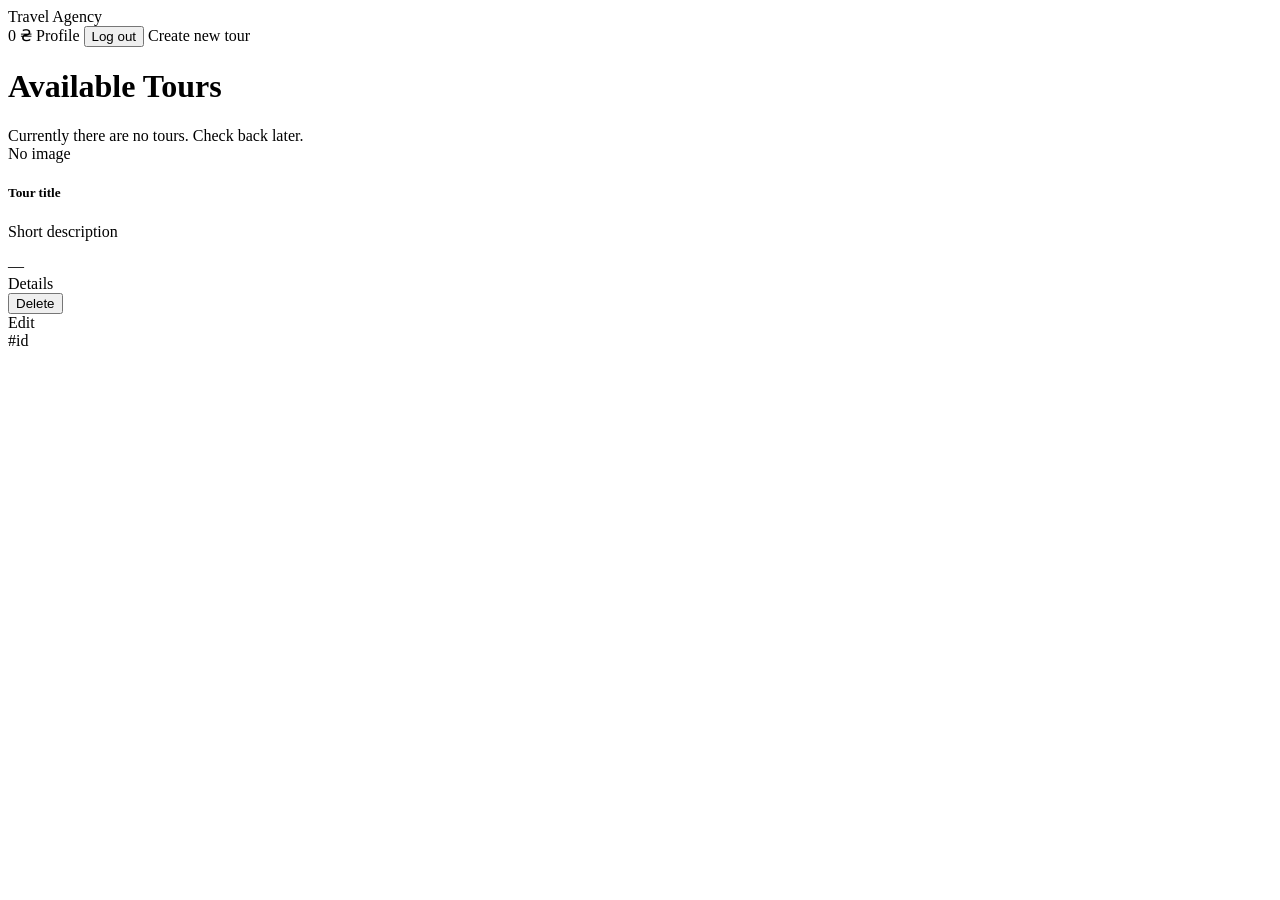
==== src/main/resources/templates/dashboard.html @ ee9a7ecd "new version of my project" ====
<!DOCTYPE html>
<html xmlns:th="http://www.thymeleaf.org"
      xmlns:sec="http://www.thymeleaf.org/extras/spring-security"
      lang="en">
<head>
    <meta charset="UTF-8">
    <title>Travel Agency</title>
    <link rel="stylesheet" th:href="@{/css/style.css}">
</head>
<body>

<!-- Навігаційна панель -->
<nav class="navbar">
    <div class="navbar-container">
        <div class="navbar-left">
            <a class="navbar-brand" th:href="@{/}">Travel Agency</a>
        </div>
        <div class="navbar-right">
            <span class="balance" th:text="${user != null ? 'Balance: ' + user.balance + ' ₴' : ''}">0 ₴</span>
            <a th:href="@{/profile}" class="btn btn-profile">Profile</a>

            <!-- Spring security have default path for log out -->
            <form th:action="@{/logout}" method="post" style="display:inline;">
                <input type="hidden" th:name="${_csrf.parameterName}" th:value="${_csrf.token}" />
                <button type="submit" class="btn btn-logout">Log out</button>
            </form>

            <a sec:authorize="hasAnyRole('MANAGER','ADMIN')"
               th:href="@{|/tours/create|}"
               class="btn btn-edit">Create new tour</a>
        </div>
    </div>
</nav>

<!-- Контейнер з турами -->
<div class="container">
    <h1>Available Tours</h1>

    <div th:if="${#lists.isEmpty(tours)}" class="alert">
        Currently there are no tours. Check back later.
    </div>

    <div class="tours-grid" th:if="${!#lists.isEmpty(tours)}">
        <div class="tour-card" th:each="tour : ${tours}">
            <div class="tour-image">
                <span>No image</span>
            </div>

            <div class="tour-body">
                <h5 class="tour-title" th:text="${tour.title}">Tour title</h5>
                <p class="tour-description" th:text="${tour.description}">Short description</p>

                <div class="tour-footer">
                    <span class="tour-price" th:text="${tour.price != null ? tour.price + ' ₴' : '—'}">—</span>
                    <div class="tour-buttons">
                        <a th:href="@{|/tours/${tour.id}|}" class="btn btn-details">Details</a>

                        <!-- Заміна небезпечного GET-посилання на безпечну POST-форму для видалення -->
                        <form th:action="@{|/tours/delete/${tour.id}|}"
                              method="post"
                              onsubmit="return confirm('Are you sure you want to delete this tour?');"
                              sec:authorize="hasAnyRole('MANAGER','ADMIN')">
                            <!-- CSRF token (Spring Security додає _csrf у модель) -->
                            <input type="hidden" th:name="${_csrf.parameterName}" th:value="${_csrf.token}" />
                            <button type="submit" class="btn btn-delete">Delete</button>
                        </form>

                        <a sec:authorize="hasAnyRole('MANAGER','ADMIN')"
                           th:href="@{|/tours/edit/${tour.id}|}"
                           class="btn btn-edit">Edit</a>
                    </div>
                </div>
            </div>

            <div class="tour-id">
                <span th:text="${tour.id}">#id</span>
            </div>
        </div>
    </div>
</div>

</body>
</html>
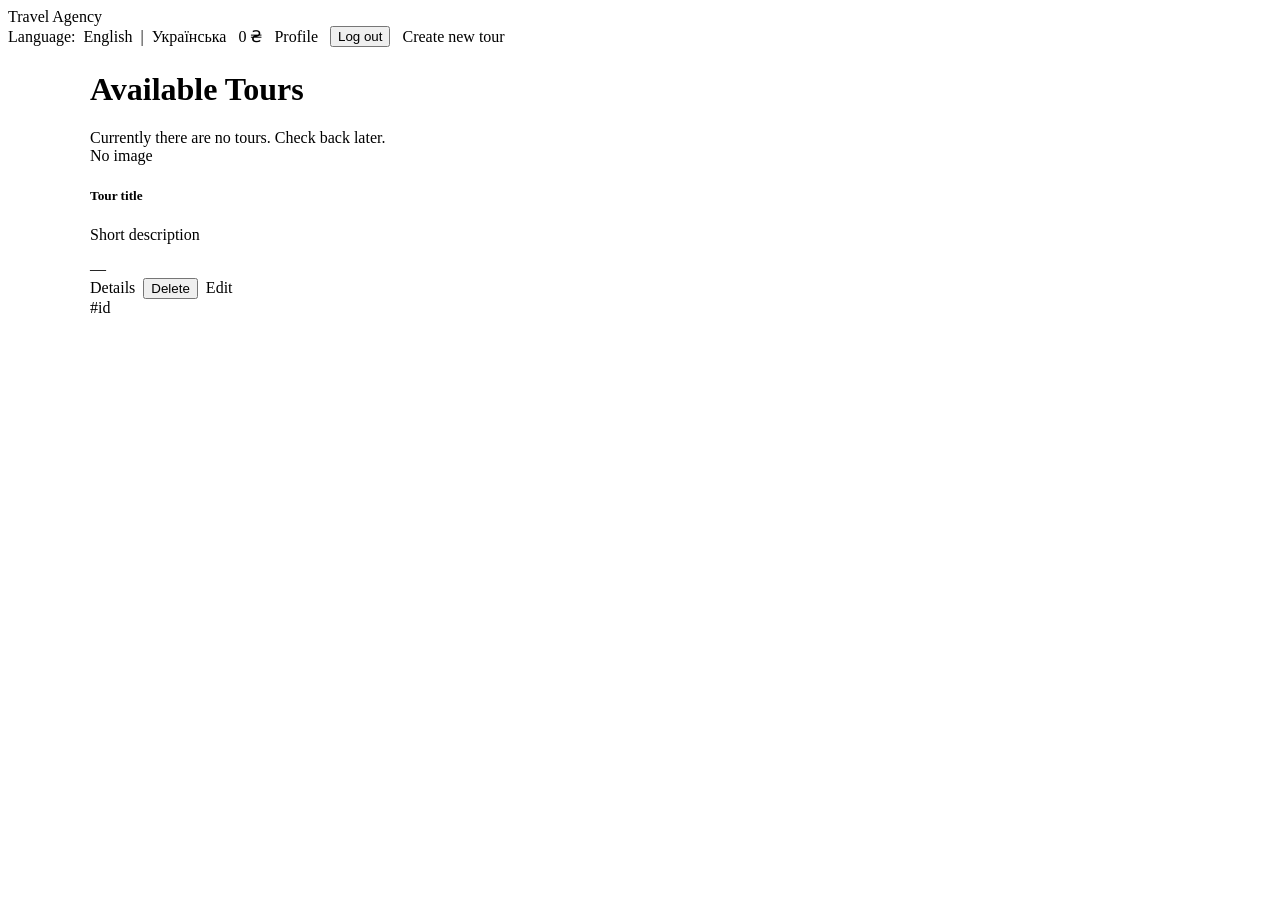
==== commit c1d9e177: "add UI internalization for all pages" ====
--- a/src/main/resources/templates/dashboard.html
+++ b/src/main/resources/templates/dashboard.html
@@ -4,46 +4,62 @@
       lang="en">
 <head>
     <meta charset="UTF-8">
-    <title>Travel Agency</title>
+    <title th:text="#{page.title}">Travel Agency</title>
     <link rel="stylesheet" th:href="@{/css/style.css}">
+    <meta name="viewport" content="width=device-width, initial-scale=1"/>
 </head>
 <body>
 
 <!-- Навігаційна панель -->
-<nav class="navbar">
+<nav class="navbar" role="navigation" aria-label="Main navigation">
     <div class="navbar-container">
         <div class="navbar-left">
-            <a class="navbar-brand" th:href="@{/}">Travel Agency</a>
+            <a class="navbar-brand" th:href="@{/}" th:text="#{app.name}">Travel Agency</a>
         </div>
-        <div class="navbar-right">
-            <span class="balance" th:text="${user != null ? 'Balance: ' + user.balance + ' ₴' : ''}">0 ₴</span>
-            <a th:href="@{/profile}" class="btn btn-profile">Profile</a>
+        <div class="navbar-right" style="display:flex; gap:12px; align-items:center;">
+            <!-- Language switcher -->
+            <div class="lang-switcher" style="display:inline-flex; gap:8px; align-items:center;">
+                <span th:text="#{lang.label}">Language:</span>
+                <a th:href="@{/dashboard(lang='en')}" th:text="#{lang.en}" rel="alternate" hreflang="en">English</a>
+                <span>|</span>
+                <a th:href="@{/dashboard(lang='uk')}" th:text="#{lang.uk}" rel="alternate" hreflang="uk">Українська</a>
+            </div>
+
+
+            <span th:with="balLabel=#{balance.label}"
+                  class="balance"
+                  th:text="${user != null ? balLabel + ' ' + user.balance + ' ₴' : ''}">0 ₴
+            </span>
+
+
+            <a th:href="@{/profile}" class="btn btn-profile" th:text="#{nav.profile}">Profile</a>
 
             <!-- Spring security have default path for log out -->
             <form th:action="@{/logout}" method="post" style="display:inline;">
-                <input type="hidden" th:name="${_csrf.parameterName}" th:value="${_csrf.token}" />
-                <button type="submit" class="btn btn-logout">Log out</button>
+                <input type="hidden" th:name="${_csrf.parameterName}" th:value="${_csrf.token}"/>
+                <button type="submit" class="btn btn-logout" th:text="#{nav.logout}">Log out</button>
             </form>
 
             <a sec:authorize="hasAnyRole('MANAGER','ADMIN')"
                th:href="@{|/tours/create|}"
-               class="btn btn-edit">Create new tour</a>
+               class="btn btn-edit"
+               th:text="#{nav.createTour}">Create new tour</a>
         </div>
     </div>
 </nav>
 
 <!-- Контейнер з турами -->
-<div class="container">
-    <h1>Available Tours</h1>
+<div class="container" style="max-width:1100px; margin:24px auto; padding:0 16px;">
+    <h1 th:text="#{page.heading}">Available Tours</h1>
 
-    <div th:if="${#lists.isEmpty(tours)}" class="alert">
+    <div th:if="${#lists.isEmpty(tours)}" class="alert" th:text="#{tours.empty}">
         Currently there are no tours. Check back later.
     </div>
 
     <div class="tours-grid" th:if="${!#lists.isEmpty(tours)}">
         <div class="tour-card" th:each="tour : ${tours}">
             <div class="tour-image">
-                <span>No image</span>
+                <span th:text="#{tour.noImage}">No image</span>
             </div>
 
             <div class="tour-body">
@@ -51,23 +67,25 @@
                 <p class="tour-description" th:text="${tour.description}">Short description</p>
 
                 <div class="tour-footer">
-                    <span class="tour-price" th:text="${tour.price != null ? tour.price + ' ₴' : '—'}">—</span>
-                    <div class="tour-buttons">
-                        <a th:href="@{|/tours/${tour.id}|}" class="btn btn-details">Details</a>
+                    <span class="tour-price"
+                          th:text="${tour.price != null ? tour.price + ' ₴' : '—'}">—</span>
+                    <div class="tour-buttons" style="display:flex; gap:8px; align-items:center;">
 
-                        <!-- Заміна небезпечного GET-посилання на безпечну POST-форму для видалення -->
+                        <a th:href="@{|/tours/${tour.id}|}" class="btn btn-details" th:text="#{btn.details}">Details</a>
+
+                        <!-- Безпечна POST-форма для видалення, confirm повідомлення з i18n -->
                         <form th:action="@{|/tours/delete/${tour.id}|}"
                               method="post"
-                              onsubmit="return confirm('Are you sure you want to delete this tour?');"
-                              sec:authorize="hasAnyRole('MANAGER','ADMIN')">
-                            <!-- CSRF token (Spring Security додає _csrf у модель) -->
-                            <input type="hidden" th:name="${_csrf.parameterName}" th:value="${_csrf.token}" />
-                            <button type="submit" class="btn btn-delete">Delete</button>
+                              sec:authorize="hasAnyRole('MANAGER','ADMIN')"
+                              th:attr="onsubmit=|return confirm('#{confirm.delete}')|">
+                            <input type="hidden" th:name="${_csrf.parameterName}" th:value="${_csrf.token}"/>
+                            <button type="submit" class="btn btn-delete" th:text="#{btn.delete}">Delete</button>
                         </form>
 
                         <a sec:authorize="hasAnyRole('MANAGER','ADMIN')"
                            th:href="@{|/tours/edit/${tour.id}|}"
-                           class="btn btn-edit">Edit</a>
+                           class="btn btn-edit"
+                           th:text="#{btn.edit}">Edit</a>
                     </div>
                 </div>
             </div>
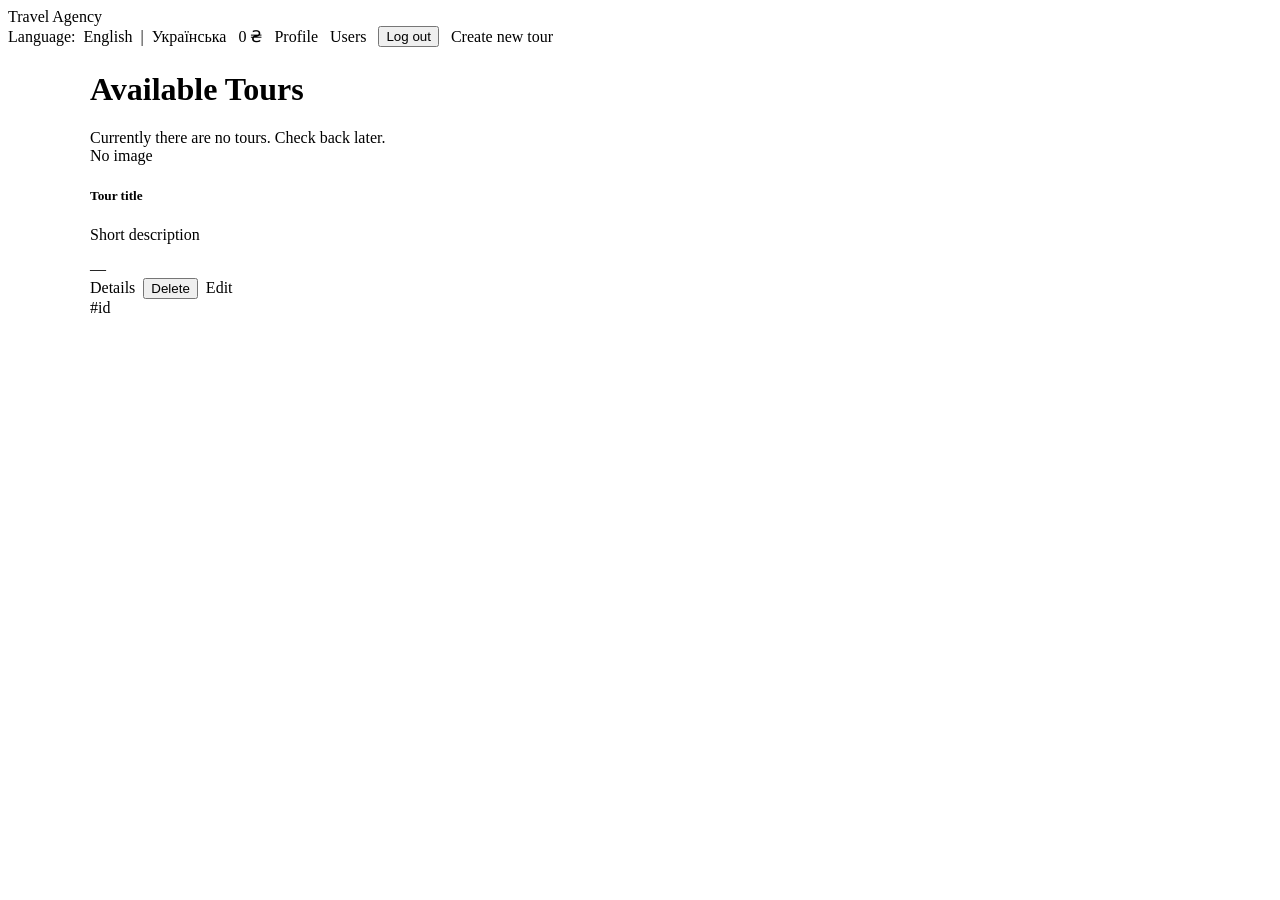
==== commit f8a05e91: "write test to service and controller layer" ====
--- a/src/main/resources/templates/dashboard.html
+++ b/src/main/resources/templates/dashboard.html
@@ -25,14 +25,18 @@
                 <a th:href="@{/dashboard(lang='uk')}" th:text="#{lang.uk}" rel="alternate" hreflang="uk">Українська</a>
             </div>
 
-
             <span th:with="balLabel=#{balance.label}"
                   class="balance"
                   th:text="${user != null ? balLabel + ' ' + user.balance + ' ₴' : ''}">0 ₴
             </span>
 
+            <a th:href="@{/profile}" class="btn btn-profile" th:text="#{nav.profile}">Profile</a>
 
-            <a th:href="@{/profile}" class="btn btn-profile" th:text="#{nav.profile}">Profile</a>
+            <!-- Кнопка для ADMIN: переход до списку користувачів -->
+            <a sec:authorize="hasRole('ADMIN')"
+               th:href="@{/users}"
+               class="btn btn-edit"
+               th:text="#{nav.adminUsers}">Users</a>
 
             <!-- Spring security have default path for log out -->
             <form th:action="@{/logout}" method="post" style="display:inline;">
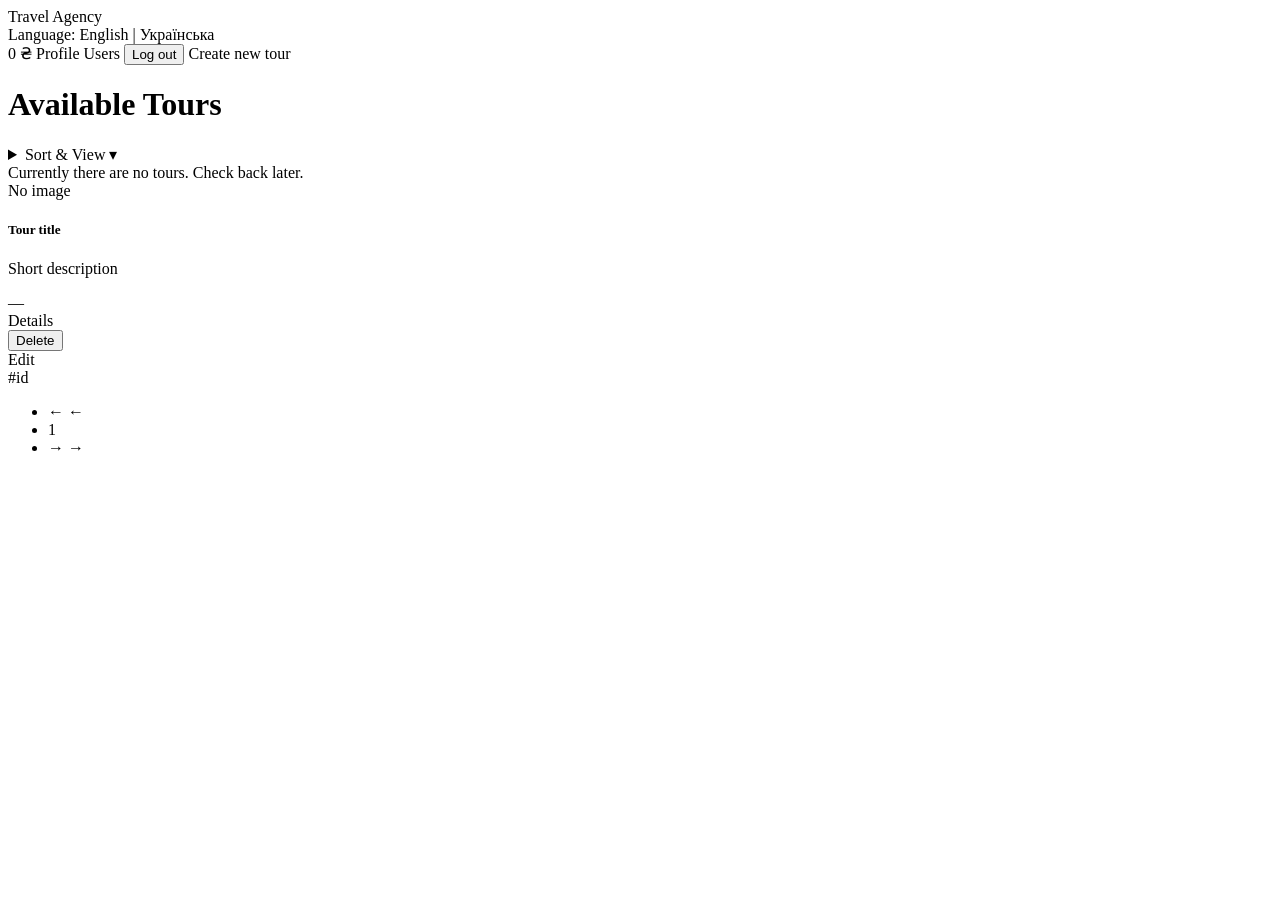
==== commit c58264b9: "fix many bags, add validation to some gaps, and work with administrating" ====
--- a/src/main/resources/templates/dashboard.html
+++ b/src/main/resources/templates/dashboard.html
@@ -10,86 +10,93 @@
 </head>
 <body>
 
-<!-- Навігаційна панель -->
 <nav class="navbar" role="navigation" aria-label="Main navigation">
     <div class="navbar-container">
         <div class="navbar-left">
             <a class="navbar-brand" th:href="@{/}" th:text="#{app.name}">Travel Agency</a>
         </div>
-        <div class="navbar-right" style="display:flex; gap:12px; align-items:center;">
-            <!-- Language switcher -->
-            <div class="lang-switcher" style="display:inline-flex; gap:8px; align-items:center;">
+        <div class="navbar-right">
+            <div class="lang-switcher">
                 <span th:text="#{lang.label}">Language:</span>
-                <a th:href="@{/dashboard(lang='en')}" th:text="#{lang.en}" rel="alternate" hreflang="en">English</a>
+                <a th:href="@{/dashboard(lang='en')}" th:text="#{lang.en}">English</a>
                 <span>|</span>
-                <a th:href="@{/dashboard(lang='uk')}" th:text="#{lang.uk}" rel="alternate" hreflang="uk">Українська</a>
+                <a th:href="@{/dashboard(lang='uk')}" th:text="#{lang.uk}">Українська</a>
             </div>
 
-            <span th:with="balLabel=#{balance.label}"
-                  class="balance"
-                  th:text="${user != null ? balLabel + ' ' + user.balance + ' ₴' : ''}">0 ₴
-            </span>
+            <span th:with="balLabel=#{balance.label}" class="balance"
+                  th:text="${user != null ? balLabel + ' ' + user.balance + ' ₴' : ''}">0 ₴</span>
 
             <a th:href="@{/profile}" class="btn btn-profile" th:text="#{nav.profile}">Profile</a>
+            <a sec:authorize="hasRole('ADMIN')" th:href="@{/users}" class="btn btn-edit" th:text="#{nav.adminUsers}">Users</a>
 
-            <!-- Кнопка для ADMIN: переход до списку користувачів -->
-            <a sec:authorize="hasRole('ADMIN')"
-               th:href="@{/users}"
-               class="btn btn-edit"
-               th:text="#{nav.adminUsers}">Users</a>
-
-            <!-- Spring security have default path for log out -->
             <form th:action="@{/logout}" method="post" style="display:inline;">
                 <input type="hidden" th:name="${_csrf.parameterName}" th:value="${_csrf.token}"/>
                 <button type="submit" class="btn btn-logout" th:text="#{nav.logout}">Log out</button>
             </form>
 
-            <a sec:authorize="hasAnyRole('MANAGER','ADMIN')"
-               th:href="@{|/tours/create|}"
-               class="btn btn-edit"
+            <a sec:authorize="hasAnyRole('MANAGER','ADMIN')" th:href="@{|/tours/create|}" class="btn btn-edit"
                th:text="#{nav.createTour}">Create new tour</a>
         </div>
     </div>
 </nav>
 
-<!-- Контейнер з турами -->
-<div class="container" style="max-width:1100px; margin:24px auto; padding:0 16px;">
+<div class="container">
     <h1 th:text="#{page.heading}">Available Tours</h1>
 
-    <div th:if="${#lists.isEmpty(tours)}" class="alert" th:text="#{tours.empty}">
-        Currently there are no tours. Check back later.
-    </div>
+    <!-- Sort panel -->
+    <details class="sort-panel">
+        <summary class="sort-summary">Sort & View ▾</summary>
 
-    <div class="tours-grid" th:if="${!#lists.isEmpty(tours)}">
-        <div class="tour-card" th:each="tour : ${tours}">
+        <div class="sort-content">
+            <form th:action="@{/dashboard}" method="get" class="sort-form">
+                <input type="hidden" name="tourType" th:value="${tourType}"/>
+                <input type="hidden" name="hotelType" th:value="${hotelType}"/>
+                <input type="hidden" name="transferType" th:value="${transferType}"/>
+
+                <div class="sort-row">
+                    <label th:text="#{filters.sortBy}">Sort by</label>
+                    <select name="sortField">
+                        <option value="price" th:selected="${sortField == 'price'}" th:text="#{filters.price}">Price</option>
+                        <option value="arrivalDate" th:selected="${sortField == 'arrivalDate'}" th:text="#{filters.arrivalDate}">Arrival Date</option>
+                        <option value="title" th:selected="${sortField == 'title'}" th:text="#{filters.title}">Title</option>
+                    </select>
+
+                    <label th:text="#{filters.direction}">Direction</label>
+                    <select name="sortDir">
+                        <option value="asc" th:selected="${sortDir == 'asc'}" th:text="#{filters.asc}">Ascending</option>
+                        <option value="desc" th:selected="${sortDir == 'desc'}" th:text="#{filters.desc}">Descending</option>
+                    </select>
+
+                    <button type="submit" class="btn btn-primary" th:text="#{filters.apply}">Apply</button>
+                    <a th:href="@{/dashboard}" class="btn btn-outline-secondary" th:text="#{filters.reset}">Reset</a>
+                </div>
+            </form>
+        </div>
+    </details>
+
+    <div th:if="${#lists.isEmpty(tours)}" class="alert" th:text="#{tours.empty}">Currently there are no tours. Check back later.</div>
+
+    <!-- Tours grid -->
+    <div class="tours-grid" th:if="${tours != null and !#lists.isEmpty(tours.content)}">
+        <div class="tour-card" th:each="tour : ${tours.content}">
             <div class="tour-image">
                 <span th:text="#{tour.noImage}">No image</span>
             </div>
 
             <div class="tour-body">
-                <h5 class="tour-title" th:text="${tour.title}">Tour title</h5>
-                <p class="tour-description" th:text="${tour.description}">Short description</p>
+                <h5 th:text="${tour.title}">Tour title</h5>
+                <p th:text="${tour.description}">Short description</p>
 
                 <div class="tour-footer">
-                    <span class="tour-price"
-                          th:text="${tour.price != null ? tour.price + ' ₴' : '—'}">—</span>
-                    <div class="tour-buttons" style="display:flex; gap:8px; align-items:center;">
-
-                        <a th:href="@{|/tours/${tour.id}|}" class="btn btn-details" th:text="#{btn.details}">Details</a>
-
-                        <!-- Безпечна POST-форма для видалення, confirm повідомлення з i18n -->
-                        <form th:action="@{|/tours/delete/${tour.id}|}"
-                              method="post"
-                              sec:authorize="hasAnyRole('MANAGER','ADMIN')"
+                    <span th:text="${tour.price != null ? tour.price + ' ₴' : '—'}">—</span>
+                    <div class="tour-buttons">
+                        <a th:href="@{|/tours/${tour.id}|}" class="btn btn-outline-primary" th:text="#{btn.details}">Details</a>
+                        <form th:action="@{|/tours/delete/${tour.id}|}" method="post" sec:authorize="hasAnyRole('MANAGER','ADMIN')"
                               th:attr="onsubmit=|return confirm('#{confirm.delete}')|">
                             <input type="hidden" th:name="${_csrf.parameterName}" th:value="${_csrf.token}"/>
                             <button type="submit" class="btn btn-delete" th:text="#{btn.delete}">Delete</button>
                         </form>
-
-                        <a sec:authorize="hasAnyRole('MANAGER','ADMIN')"
-                           th:href="@{|/tours/edit/${tour.id}|}"
-                           class="btn btn-edit"
-                           th:text="#{btn.edit}">Edit</a>
+                        <a sec:authorize="hasAnyRole('MANAGER','ADMIN')" th:href="@{|/tours/edit/${tour.id}|}" class="btn btn-edit" th:text="#{btn.edit}">Edit</a>
                     </div>
                 </div>
             </div>
@@ -99,6 +106,28 @@
             </div>
         </div>
     </div>
+
+    <!-- Pagination -->
+    <nav th:if="${tours != null and tours.totalPages > 1}">
+        <ul class="pagination">
+            <li th:classappend="${tours.first} ? 'disabled'">
+                <a th:if="${!tours.first}"
+                   th:href="@{/dashboard(page=${tours.number-1}, size=${tours.size}, tourType=${tourType}, hotelType=${hotelType}, transferType=${transferType}, sortField=${sortField}, sortDir=${sortDir})}">←</a>
+                <span th:if="${tours.first}">←</span>
+            </li>
+
+            <li th:each="i : ${#numbers.sequence(0, tours.totalPages-1)}" th:classappend="${i == tours.number} ? 'active'">
+                <a th:href="@{/dashboard(page=${i}, size=${tours.size}, tourType=${tourType}, hotelType=${hotelType}, transferType=${transferType}, sortField=${sortField}, sortDir=${sortDir})}" th:text="${i+1}">1</a>
+            </li>
+
+            <li th:classappend="${tours.last} ? 'disabled'">
+                <a th:if="${!tours.last}"
+                   th:href="@{/dashboard(page=${tours.number+1}, size=${tours.size}, tourType=${tourType}, hotelType=${hotelType}, transferType=${transferType}, sortField=${sortField}, sortDir=${sortDir})}">→</a>
+                <span th:if="${tours.last}">→</span>
+            </li>
+        </ul>
+    </nav>
+
 </div>
 
 </body>
